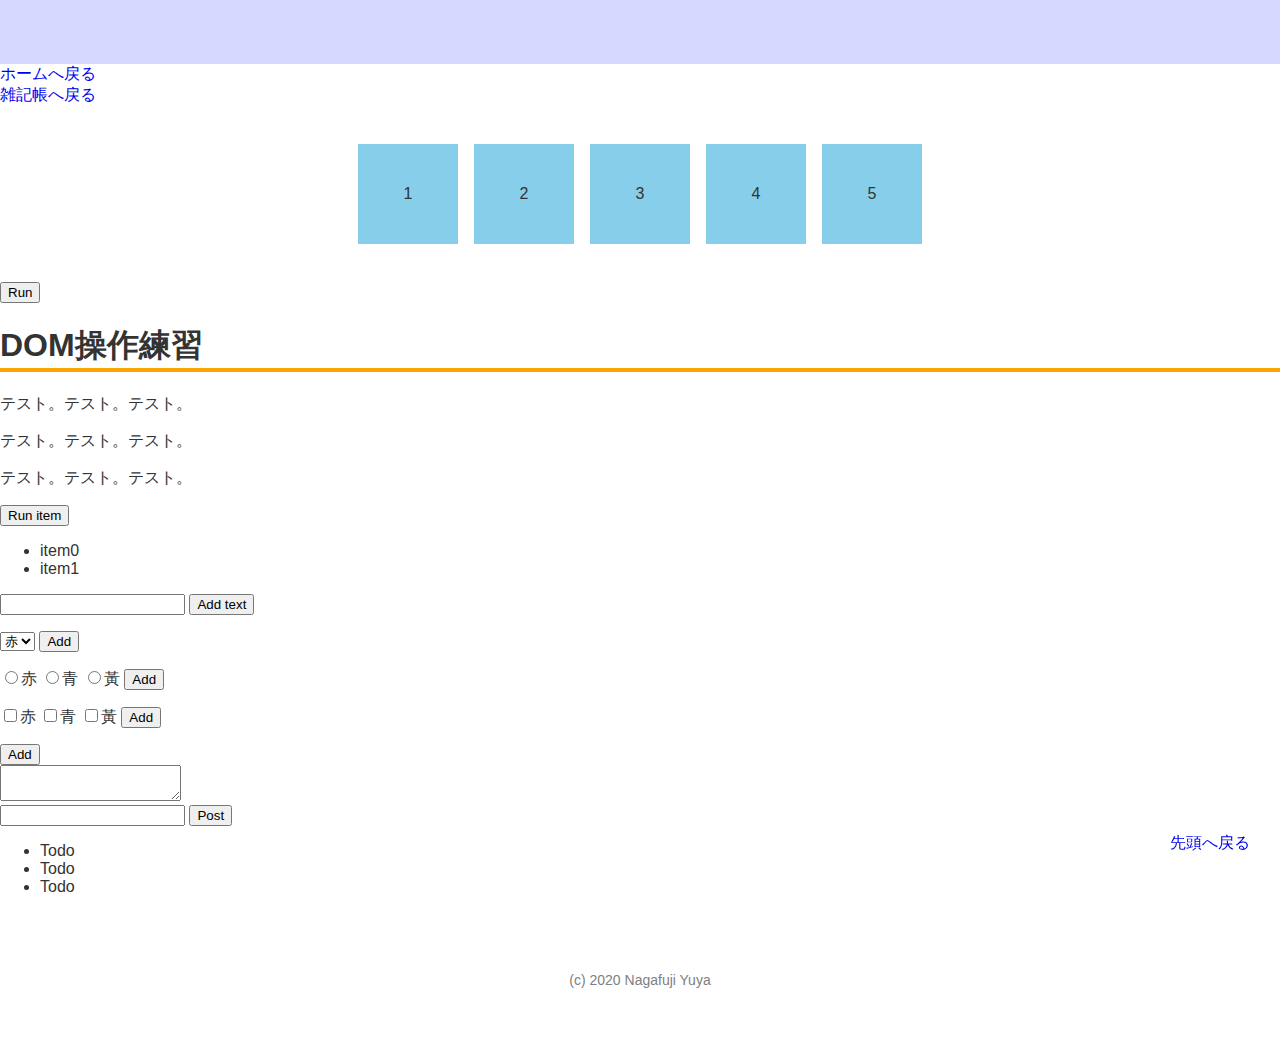
==== js_practice.html @ e1a7f5b2 "js practice" ====
<!DOCTYPE html>
<html lang="ja">

<head>
    <meta charset="UTF-8">
    <meta name="viewport" content="width=device-width, initial-scale=1.0">
    <link rel="icon" href="favicon.ico">
    <title>Nagafujiの雑記帳</title>
    <link rel="stylesheet" href="stylesheet.css">
    <link href="https://fonts.googleapis.com/css?family=M+PLUS+Rounded+1c" rel="stylesheet">
</head>

<body>
    <header></header>
    <a href="index.html">ホームへ戻る</a>
    <a href="miscellaneous_notes.html">雑記帳へ戻る</a>
    <!-- くじ引きゲーム -->
    <div class=" sample1" id="sample1">
        <script src="sample1.js"></script>
    </div>
    <div>
        <script>
            'use strict';
            console.log('Hello World!');
        </script>
        <script src="main.js"></script>
    </div>
    <div>
        <div>
            <button id="button0">Run</button>
            <h1 id="target" title="見出しです！" class="my-border" data-translation="DOMpractice">DOM操作練習</h1>
            <p>テスト。テスト。テスト。</p>
            <p>テスト。テスト。テスト。</p>
            <p>テスト。テスト。テスト。</p>
        </div>
        <div>
            <button id="button1">Run item</button>
            <ul>
                <li>item0</li>
                <li>item1</li>
            </ul>
        </div>
        <div>
            <input type="text">
            <button id="button2">Add text</button>
            <ul id="ul2"></ul>
        </div>
        <div>
            <select name="" id="">
                <option value="red">赤</option>
                <option value="blue">青</option>
                <option value="yellow">黃</option>
            </select>
            <button id="button3">Add</button>
            <ul id="ul3"></ul>
        </div>
        <div>
            <input type="radio" name="color" value="red">赤
            <input type="radio" name="color" value="blue">青
            <input type="radio" name="color" value="yellow">黃
            <button id="button4">Add</button>
            <ul id="ul4"></ul>
        </div>
        <div>
            <input type="checkbox" name="color" value="red">赤
            <input type="checkbox" name="color" value="blue">青
            <input type="checkbox" name="color" value="yellow">黃
            <button id="button5">Add</button>
            <ul id="ul5"></ul>
        </div>
        <div>
            <button id="button6">Add</button>
        </div>
        <div>
            <textarea id="textarea7"></textarea>
        </div>
        <div>
            <form action="">
                <input type="text">
                <button id="button8">Post</button>
            </form>
        </div>
        <div>
            <ul id="ul9">
                <li>Todo</li>
                <li>Todo</li>
                <li>Todo</li>
            </ul>
        </div>
    </div>
    <script src="js_practice.js"></script>
    <p class="top"><a href="#top">先頭へ戻る</a></p>
    <footer>
        <p>(c) 2020 Nagafuji Yuya</p>
    </footer>
</body>

</html>
---- stylesheet.css ----
@charset "utf-8";
:root {
    --theme_color: #d6d8ff;
}

body {
    width: auto;
    color: #333333;
    font-family: Verdana, sans-serif;
    margin: 0;
    display: flex;
    flex-direction: column;
}

header {
    background-color: var(--theme_color);
    padding: 20px 0;
}

.header_container {
    margin: 0 auto;
    display: flex;
    flex-wrap: wrap;
    justify-content: center;
    align-content: center;
}

.icon {
    background-color: none;
}

.icon img {
    border-radius: 50%;
    /* border-width: 4px;
                border-style: solid;
                border-color: white; */
    border: 4px solid white;
}

.info {
    display: flex;
    flex-wrap: wrap;
    justify-content: center;
    align-items: center;
}

.info h1 {
    font: 24px normal;
    /* font-weight: normal;
            font-size: 24px; */
    margin: 0;
}

.info p {
    display: inline-block;
    padding: 0 0 0 30px;
}

.info ul {
    margin: 0;
    padding: 0 0 0 30px;
    list-style: none;
    display: flex;
}

.info ul li {
    margin: 0 8px 0 0;
}

.name {
    color: purple;
}

.fa-twitter {
    color: #55acee;
    vertical-align: middle;
}

.fa-twitter:hover {
    opacity: 0.7;
}

.fa-youtube {
    color: #ff0000;
    text-decoration: line-through black double;
    /* text-decoration-color: black;
                text-decoration-style: double; */
    vertical-align: middle;
    opacity: 0.5;
}

nav ul {
    list-style: circle;
}

.service {
    width: fit-content;
    margin: 0 auto;
}

.service_title {
    display: flex;
    justify-content: center;
    align-items: center;
}

.service>div>h1 {
    /* font-weight: normal;
    font-size: 24px; */
    font: 24px normal;
    text-align: center;
    margin: 30px 0;
}

.loading {
    width: 12px;
    height: 12px;
    border: 5px solid #ccc;
    border-right-color: transparent;
    border-radius: 50%;
    animation: spin .8s infinite linear;
}

@keyframes spin {
    from {
        transform: none;
    }
    to {
        transform: rotate(360deg);
    }
}

.service>section {
    margin: 0 0 60px 0;
    display: flex;
    flex-wrap: wrap;
    justify-content: center;
}

.service>section>div {
    margin: auto 20px;
}

.service section h1 {
    font-weight: normal;
}

.service p {
    line-height: 1.8;
}

.service section img {
    padding: 30px 10px;
    border: 4px solid gray;
    border-radius: 10%;
}

.service section img:hover {
    opacity: 0.7;
}

.shiyousyo_title {
    width: fit-content;
    padding: 0 20px;
    text-decoration: none;
}

.miscellaneous_notes {
    width: fit-content;
    margin: 30px 0;
    padding: 10px 30px;
    /* font-size: large;
    font-family: monospace; */
    border: 1px solid black;
    transition-property: border-radius, background;
    transition: .3s cubic-bezier(0.18, 0.89, 0.38, 1.68) .1s;
}

.miscellaneous_notes:hover {
    background-color: #eee;
    border-radius: 50%;
    transform: translate(10px) scale(1.4);
}

.wf-roundedmplus1c {
    font: larger;
    font-family: "M PLUS Rounded 1c";
}

hr {
    margin: 0;
    color: gray;
}

aside {
    background-color: var(--theme_color);
    padding: 0 0 0 30px;
}

.top {
    width: fit-content;
    position: fixed;
    right: 30px;
    bottom: 30px;
}

a {
    text-decoration: none;
}

.message {
    width: 300px;
    padding: 8px 16px;
    background-color: #b84ac7;
    color: rgb(255, 255, 255);
    border-radius: 4px;
    box-shadow: 0 2px 4px rgba(0, 0, 0, 0.2);
    position: fixed;
    right: 30px;
    bottom: 40px;
    animation: popup 2s forwards;
}

@keyframes popup {
    0% {
        transform: translateY(20px);
        opacity: 0;
        animation-timing-function: ease-out;
    }
    20%, 80% {
        transform: none;
        opacity: 1;
    }
    100% {
        transform: translateY(20px);
        opacity: 0;
        pointer-events: none;
    }
}

footer p {
    text-align: center;
    font-size: 14px;
    margin: 60px 0 60px 0;
    color: gray;
}

.practice_container {
    width: fit-content;
    margin: 0 auto;
    display: flex;
    flex-wrap: wrap;
    align-items: center;
    justify-content: center;
}

.practice {
    margin: 30px 0 0 0;
    padding: 30px 0;
    background-color: rgb(230, 230, 230);
}

.practice_title {
    text-align: center;
}

.practice_title>h1 {
    width: fit-content;
    margin: 0 auto;
    padding: 5px 30px;
    border: 1px solid black;
    border-radius: 39px 0;
}

.practice_title>p {
    margin: 0;
}

.list {
    text-align: left;
}

.list ul {
    list-style: square inside;
    /* list-style-position: inside; */
}

.list ol {
    list-style: lower-alpha;
}

.table {
    margin: 0 auto;
}

pre {
    height: 70px;
    margin: 0;
}

.form {
    flex-direction: column;
}

.password {
    margin: 3px;
    border: 1px solid yellow;
}

.box_practice {
    margin: 10px 100px;
}

.box1 {
    background: coral;
    width: 200px;
    height: 200px;
    display: flex;
    align-items: flex-end;
}

.box2 {
    background: cornflowerblue;
    width: 50%;
    height: 50%;
    overflow-x: scroll;
    border-left: 10px solid blue;
    border-right: 10px solid blue;
    position: relative;
    top: 30px;
    left: 40px;
    z-index: 1;
    box-sizing: border-box;
}

.box3 {
    background: crimson;
    width: 100px;
    height: 40px;
    display: inline-block;
    position: relative;
    z-index: 2;
}

.box4 {
    background: cornflowerblue;
    width: 100px;
    height: 50px;
    position: fixed;
    top: 30px;
    right: 30px;
}

.box5 {
    background-color: pink;
    width: calc((100% - 40px) / 3);
    height: 50px;
    box-shadow: 10px 5px rgba(0, 0, 0, 0.3);
    text-shadow: 10px 5px rgba(0, 0, 0, 0.3);
}

.box6 {
    background-color: pink;
    width: calc((100% - 40px) / 3);
    height: 50px;
    margin: 0 auto;
    box-shadow: 10px 5px 3px rgba(0, 0, 0, 0.3);
    text-shadow: 10px 5px 3px rgba(0, 0, 0, 0.3);
}

.box7 {
    background-color: pink;
    width: calc((100% - 40px) / 3);
    height: 50px;
    margin-left: auto;
    box-shadow: 10px 5px 3px 10px rgba(0, 0, 0, 0.3);
    /* text-shadowの影の拡大は無効になる */
    text-shadow: 10px 5px 3px 10px rgba(0, 0, 0, 0.3);
}

.background_practice {
    margin: 20px 0;
    height: 80px;
    background: center/cover palevioletred url(img/nagafuji.jpg);
}

.selector h1::before, h2::before {
    content: "- ";
}

.selector h1::after, h2::after {
    content: attr(data-subtitle);
}

.btn {
    width: 100px;
    background-color: skyblue;
    text-align: center;
    margin: 0 10px;
    padding: 4px;
    color: white;
    cursor: pointer;
}

.btn:hover {
    opacity: 0.8;
}

.nth_child> :nth-child(odd) {
    background-color: pink;
}

.nth_child> :nth-child(even) {
    background-color: lightgreen;
}

.nth_child> :nth-child(3n) {
    background-color: skyblue;
}

.nth_child> :first-child {
    background-color: red;
}

.nth_child> :last-child {
    background-color: blue;
}

.nth_of_type>h2:nth-of-type(3) {
    background: limegreen;
}

.nth_of_type>h2:first-of-type {
    background: palevioletred;
}

.not li:not(:empty) {
    background: skyblue;
}

.animation_icon {
    width: 100px;
    height: 100px;
    background-color: indigo;
    margin: 0 0 0 30px;
    animation-name: move;
    animation-duration: 2s;
    animation-delay: 1s;
    animation-fill-mode: forwards;
    animation-iteration-count: infinite;
    animation-direction: alternate;
    animation-timing-function: linear;
    animation: move 2s 1s infinite alternate linear;
}

@keyframes move {
    0% {
        transform: none;
    }
    80% {
        transform: translateX(200px) rotate(360deg);
    }
    100% {
        transform: translateX(300px) rotate(360deg);
    }
}

.grid1 {
    display: grid;
    /* grid-template-columns: 100px 1fr 2fr; */
    grid-template-columns: repeat(auto-fit, minmax(100px, 1fr));
    /* grid-template-rows: 100px 100px; */
    grid-auto-rows: 100px;
    gap: 10px 20px;
}

.grid1 .box_1 {
    background: hsl(0, 60%, 60%);
    grid-row: 2;
    grid-column: 2 / span 2;
}

.grid1 .box_2 {
    background: hsl(60, 60%, 60%);
}

.grid1 .box_3 {
    background: hsl(120, 60%, 60%);
}

.grid1 .box_4 {
    background: hsl(180, 60%, 60%);
}

.grid1 .box_5 {
    background: hsl(240, 60%, 60%);
}

.grid2 {
    display: grid;
    grid-template-columns: repeat(3, 100px);
    grid-template-rows: repeat(4, 100px);
    grid-auto-flow: column dense;
    grid-auto-columns: 100px;
}

.grid2 .box_1 {
    background: hsl(0, 60%, 60%);
}

.grid2 .box_2 {
    background: hsl(60, 60%, 60%);
    grid-row: span 2;
    grid-column: span 2;
}

.grid2 .box_3 {
    background: hsl(120, 60%, 60%);
    grid-row: span 2;
    grid-column: span 2;
}

.grid2 .box_4 {
    background: hsl(180, 60%, 60%);
}

.grid2 .box_5 {
    background: hsl(240, 60%, 60%);
}

.grid3 {
    display: grid;
    grid-template-columns: repeat(5, 100px);
    grid-template-rows: repeat(4, 100px);
    grid-template-areas: "r r r y y" "r r r y y" "c c g y y" "c c b . .";
}

.grid3 .box_1 {
    background: hsl(0, 60%, 60%);
    grid-area: r;
}

.grid3 .box_2 {
    background: hsl(60, 60%, 60%);
    grid-area: y;
}

.grid3 .box_3 {
    background: hsl(120, 60%, 60%);
    grid-area: g;
}

.grid3 .box_4 {
    background: hsl(180, 60%, 60%);
    grid-area: c;
}

.grid3 .box_5 {
    background: hsl(240, 60%, 60%);
    grid-area: b;
}

.grid4 {
    display: grid;
    grid-template-columns: repeat(3, 100px);
    grid-template-rows: repeat(2, 100px);
    width: 400px;
    height: 300px;
    background: #eee;
    justify-content: center;
    align-content: center;
    justify-items: center;
    align-items: center;
}

.grid4>div {
    width: 50px;
    height: 50px;
}

.grid4 .box_1 {
    background: hsl(0, 60%, 60%);
    justify-self: start;
    align-self: start;
}

.grid4 .box_2 {
    background: hsl(60, 60%, 60%);
}

.grid4 .box_3 {
    background: hsl(120, 60%, 60%);
}

.grid4 .box_4 {
    background: hsl(180, 60%, 60%);
}

.grid4 .box_5 {
    background: hsl(240, 60%, 60%);
}

.sample1 {
    width: fit-content;
    margin: 0 auto;
    padding: 30px;
    display: flex;
    flex-wrap: wrap;
}

.box {
    width: 100px;
    height: 100px;
    background-color: skyblue;
    cursor: pointer;
    transition: 0.8s;
    margin: 8px;
    text-align: center;
    line-height: 100px;
}

/* .circle */

.win {
    background-color: pink;
    border-radius: 50%;
    transform: rotate(360deg);
}

.lose {
    transform: scale(0.9);
}

.my-color {
    color: red;
    background-color: skyblue;
}

.my-border {
    border-bottom: 4px solid orange;
}

#ul9 li {
    cursor: pointer;
}

#ul9 li.done {
    text-decoration: line-through;
}

@media (min-width: 600px) {
    .info {
        display: block;
        /* background-color: tomato; */
        margin: 0 0 0 32px;
    }
}

@media (min-width: 800px) {
    header {
        padding: 32px 0;
    }
    main {
        padding: 40px 0;
    }
    .service>div>h1 {
        margin: 50px 0;
    }
}
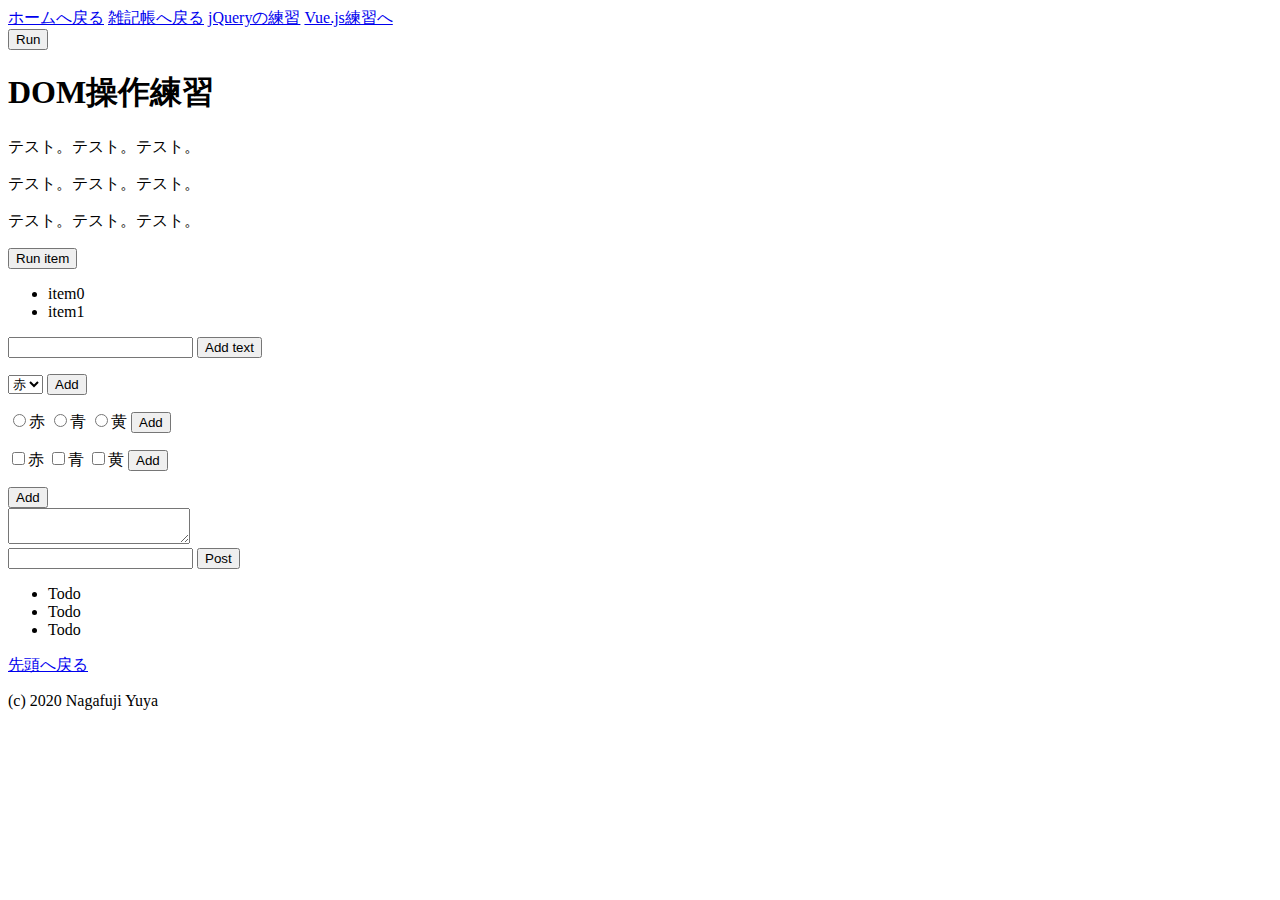
==== commit 5a10d397: "js" ====
--- a/js_practice.html
+++ b/js_practice.html
@@ -6,7 +6,7 @@
     <meta name="viewport" content="width=device-width, initial-scale=1.0">
     <link rel="icon" href="favicon.ico">
     <title>Nagafujiの雑記帳</title>
-    <link rel="stylesheet" href="stylesheet.css">
+    <link rel="stylesheet" href="css/stylesheet.css">
     <link href="https://fonts.googleapis.com/css?family=M+PLUS+Rounded+1c" rel="stylesheet">
 </head>
 
@@ -14,16 +14,18 @@
     <header></header>
     <a href="index.html">ホームへ戻る</a>
     <a href="miscellaneous_notes.html">雑記帳へ戻る</a>
+    <a href="jQuery_practice.html">jQueryの練習</a>
+    <a href="vue_practice.html">Vue.js練習へ</a>
     <!-- くじ引きゲーム -->
     <div class=" sample1" id="sample1">
-        <script src="sample1.js"></script>
+        <script src="js/sample1.js"></script>
     </div>
     <div>
         <script>
             'use strict';
             console.log('Hello World!');
         </script>
-        <script src="main.js"></script>
+        <script src="js/main.js"></script>
     </div>
     <div>
         <div>
@@ -49,7 +51,7 @@
             <select name="" id="">
                 <option value="red">赤</option>
                 <option value="blue">青</option>
-                <option value="yellow">黃</option>
+                <option value="yellow">黄</option>
             </select>
             <button id="button3">Add</button>
             <ul id="ul3"></ul>
@@ -57,14 +59,14 @@
         <div>
             <input type="radio" name="color" value="red">赤
             <input type="radio" name="color" value="blue">青
-            <input type="radio" name="color" value="yellow">黃
+            <input type="radio" name="color" value="yellow">黄
             <button id="button4">Add</button>
             <ul id="ul4"></ul>
         </div>
         <div>
             <input type="checkbox" name="color" value="red">赤
             <input type="checkbox" name="color" value="blue">青
-            <input type="checkbox" name="color" value="yellow">黃
+            <input type="checkbox" name="color" value="yellow">黄
             <button id="button5">Add</button>
             <ul id="ul5"></ul>
         </div>
@@ -88,7 +90,7 @@
             </ul>
         </div>
     </div>
-    <script src="js_practice.js"></script>
+    <script src="js/js_practice.js"></script>
     <p class="top"><a href="#top">先頭へ戻る</a></p>
     <footer>
         <p>(c) 2020 Nagafuji Yuya</p>
